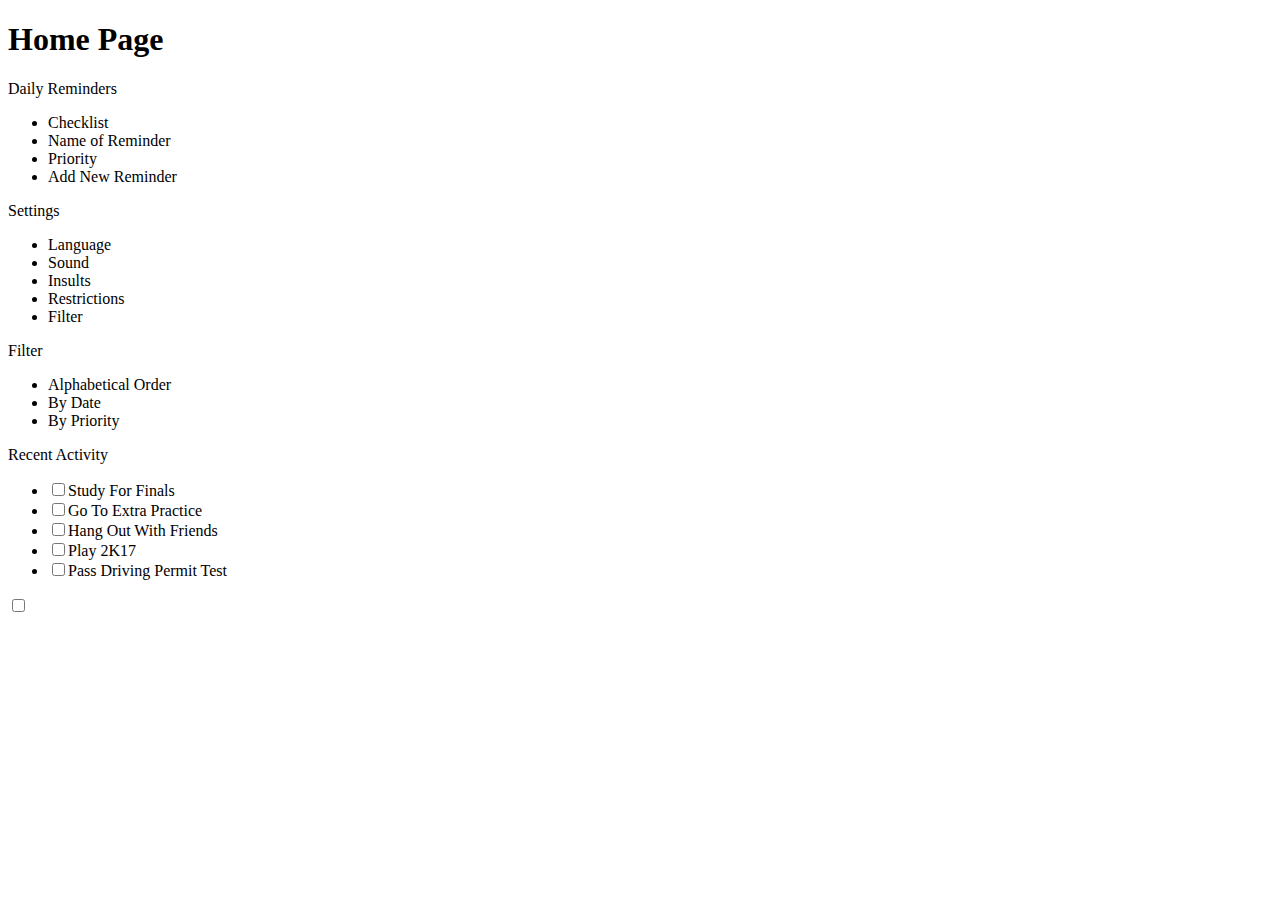
==== index.html @ 944248bf "Add Checkboxes" ====
<!DOCTYPE html>
<html>
<head>
<title>Page Title</title>
</head>
<body>

<h1>Home Page</h1>
<p>Daily Reminders</p>

<ul>
<li>Checklist</li>
<li>Name of Reminder</li>
<li>Priority</li>
<li>Add New Reminder</li>
</ul>

<p>Settings</p>

<ul>
<li>Language</li>
<li>Sound</li>
<li>Insults</li>
<li>Restrictions</li>
<li>Filter</li>
</ul>

<p>Filter</p>

<ul>
<li>Alphabetical Order</li>
<li>By Date</li>
<li>By Priority</li>
</ul>

<p>Recent Activity</p>

<ul>
<li><input type="checkbox" name="name1" />Study For Finals</li>
<li><input type="checkbox" name="name1" />Go To Extra Practice</li>
<li><input type="checkbox" name="name1" />Hang Out With Friends</li>
<li><input type="checkbox" name="name1" />Play 2K17</li>
<li><input type="checkbox" name="name1" />Pass Driving Permit Test</li>
</ul>

<input type="checkbox" name="name1" />
</body>
</html>
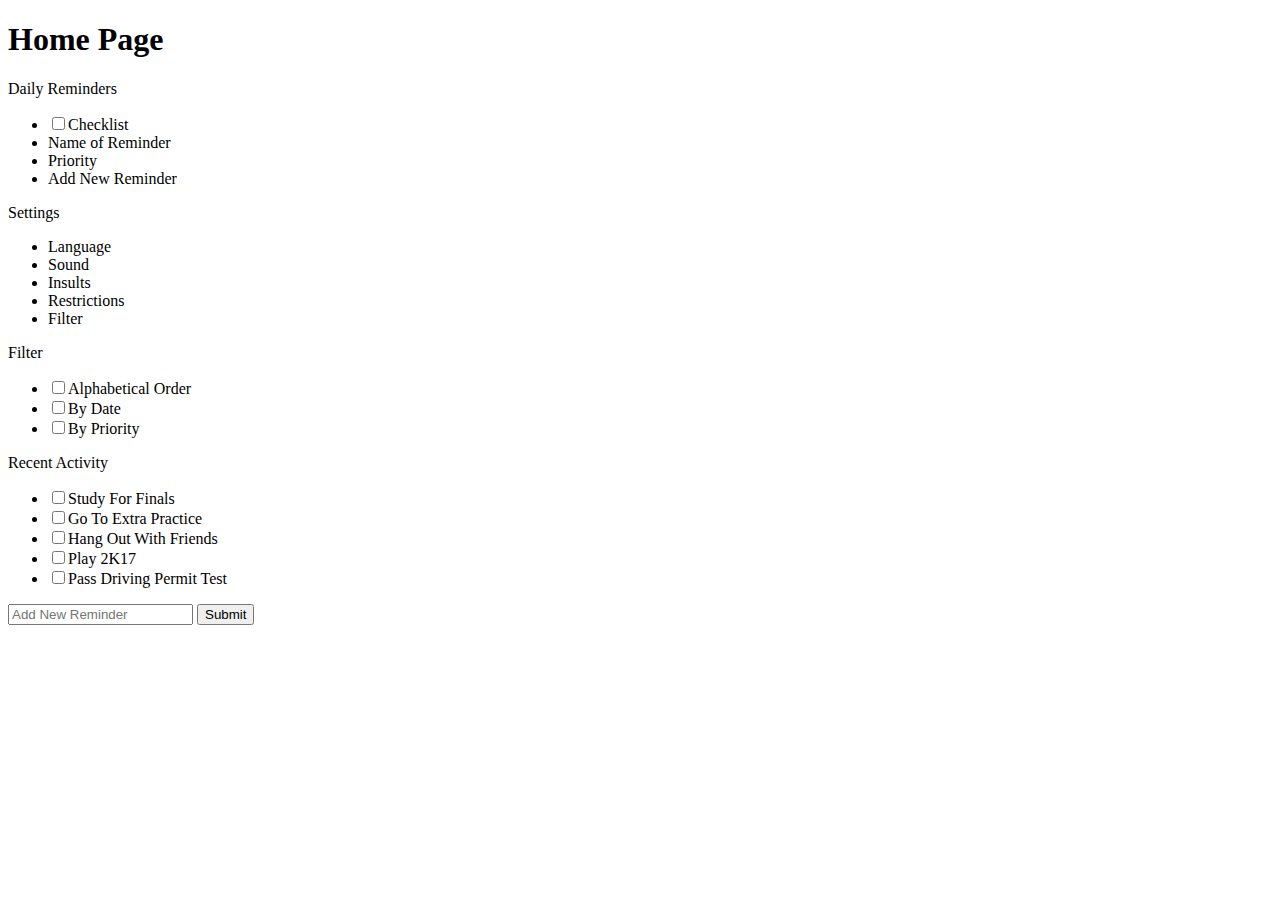
==== commit 11670037: "Added A Href Tags" ====
--- a/index.html
+++ b/index.html
@@ -9,7 +9,7 @@
 <p>Daily Reminders</p>
 
 <ul>
-<li>Checklist</li>
+<li><input type="checkbox" name="name1" />Checklist</li>
 <li>Name of Reminder</li>
 <li>Priority</li>
 <li>Add New Reminder</li>
@@ -28,9 +28,9 @@
 <p>Filter</p>
 
 <ul>
-<li>Alphabetical Order</li>
-<li>By Date</li>
-<li>By Priority</li>
+<li><input type="checkbox" name="name1" />Alphabetical Order</li>
+<li><input type="checkbox" name="name1" />By Date</li>
+<li><input type="checkbox" name="name1" />By Priority</li>
 </ul>
 
 <p>Recent Activity</p>
@@ -43,6 +43,9 @@
 <li><input type="checkbox" name="name1" />Pass Driving Permit Test</li>
 </ul>
 
-<input type="checkbox" name="name1" />
+<input type="name" placeholder="Add New Reminder" />
+<input type="submit" />
+
+
 </body>
-</html>+</html> 
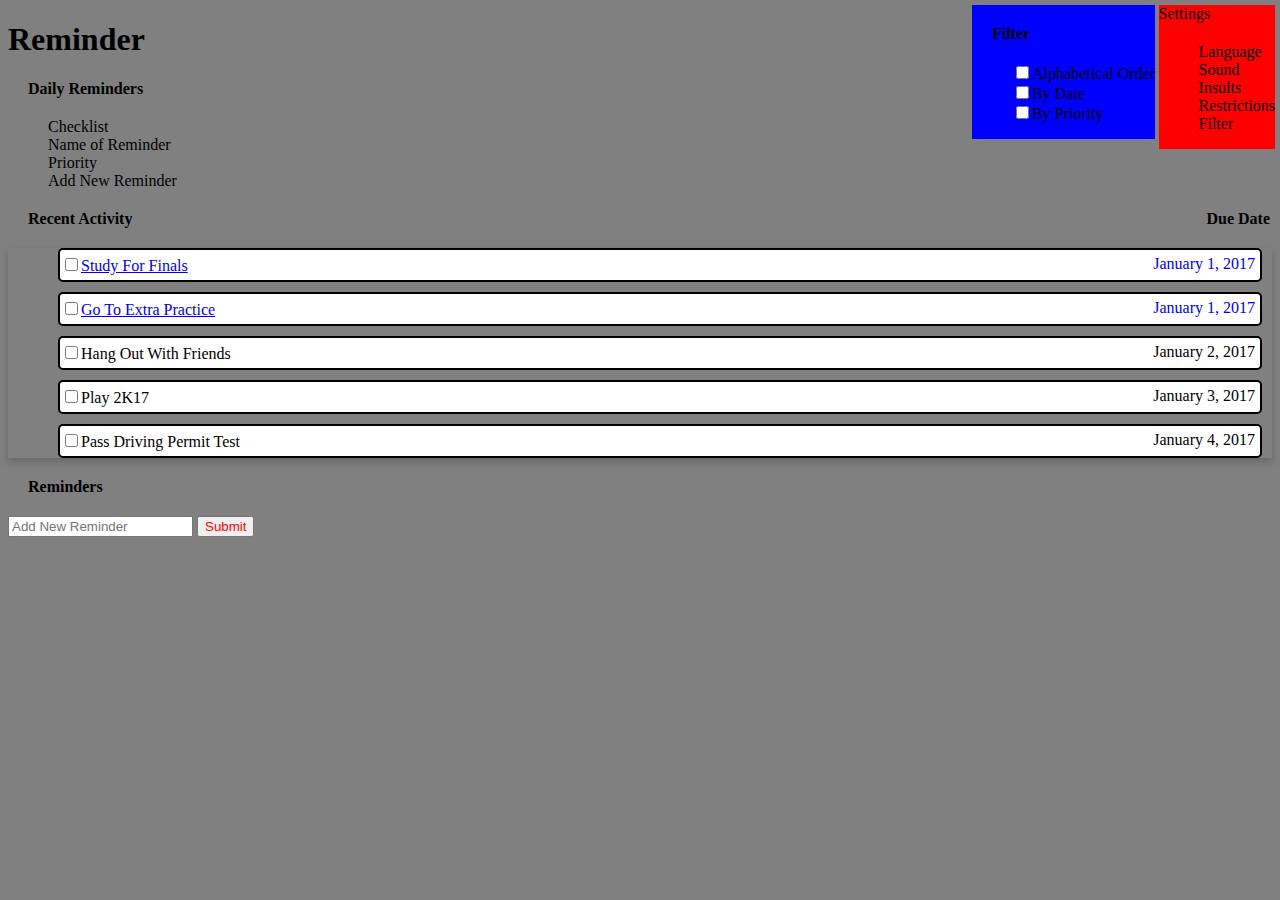
==== commit 560fd296: "Added Notecard like Tabs" ====
--- a/index.html
+++ b/index.html
@@ -1,21 +1,24 @@
 <!DOCTYPE html>
 <html>
 <head>
-<title>Page Title</title>
+    <script src="https://ajax.googleapis.com/ajax/libs/jquery/3.2.1/jquery.min.js"></script>
+    <script type="text/javascript" src="index.js"></script>
+<title>Reminder</title>
+<link rel="stylesheet" href="index.css">
 </head>
 <body>
 
-<h1>Home Page</h1>
+<h1>Reminder</h1>
 <p>Daily Reminders</p>
 
 <ul>
-<li><input type="checkbox" name="name1" />Checklist</li>
+<li>Checklist</li>
 <li>Name of Reminder</li>
 <li>Priority</li>
 <li>Add New Reminder</li>
 </ul>
 
-<p>Settings</p>
+<div class="SettingsDiv">Settings</p>
 
 <ul>
 <li>Language</li>
@@ -24,28 +27,35 @@
 <li>Restrictions</li>
 <li>Filter</li>
 </ul>
+</div>
 
-<p>Filter</p>
+<div class="FilterDiv"><p>Filter</p>
 
 <ul>
 <li><input type="checkbox" name="name1" />Alphabetical Order</li>
 <li><input type="checkbox" name="name1" />By Date</li>
 <li><input type="checkbox" name="name1" />By Priority</li>
 </ul>
+</div>
 
-<p>Recent Activity</p>
+<p>Recent Activity<span class ="DueDate"> Due Date</span></p>
 
-<ul>
-<li><input type="checkbox" name="name1" />Study For Finals</li>
-<li><input type="checkbox" name="name1" />Go To Extra Practice</li>
-<li><input type="checkbox" name="name1" />Hang Out With Friends</li>
-<li><input type="checkbox" name="name1" />Play 2K17</li>
-<li><input type="checkbox" name="name1" />Pass Driving Permit Test</li>
+<div class="pinktext card"> <ul>
+<a href="show.html"><li><input type="checkbox" name="name1" />Study For Finals<span class="date"> January 1, 2017</span></li></a>
+<a href="show1.html"><li><input type="checkbox" name="name1" />Go To Extra Practice<span class="date"> January 1, 2017</span></li></a>
+<li><input type="checkbox" name="name1" />Hang Out With Friends<span class="date"> January 2, 2017</span></li>
+<li><input type="checkbox" name="name1" />Play 2K17<span class="date">January 3, 2017</span></li>
+<li><input type="checkbox" name="name1" />Pass Driving Permit Test<span class="date"> January 4, 2017</span></li>
 </ul>
+</div>
+
+<p>Reminders</p>
+
 
 <input type="name" placeholder="Add New Reminder" />
-<input type="submit" />
+<input type="submit" class="redtext" />
 
+<a href="show.html"></a>
 
 </body>
 </html> 
--- a/index.css
+++ b/index.css
@@ -0,0 +1,18 @@
+.redtext{color:red}
+li{list-style: none;position:relative;}
+body{background-color:grey;}
+p{margin:20px;font-weight: 600}
+li:hover{background-color:green !important;}
+.card { box-shadow: 0 4px 8px 0 rgba(0,0,0,0.2); transition: 0.3s; }
+.card:hover { box-shadow: 0 8px 16px 0 rgba(0,0,0,0.2); }
+.SettingsDiv{position:absolute;right:5px;top:5px;background-color:red}
+.FilterDiv{position:absolute;right:125px;top:5px;background-color: blue;}
+.pinktext li{
+    padding: 5px 1px 5px 1px;
+    background-color:white;
+    border-radius: 5px;
+    border:black 2px solid;
+    margin:10px;}
+.date{position:absolute;right:5px;}
+.DueDate{position:absolute;right:10px;font-weight:600}
+
